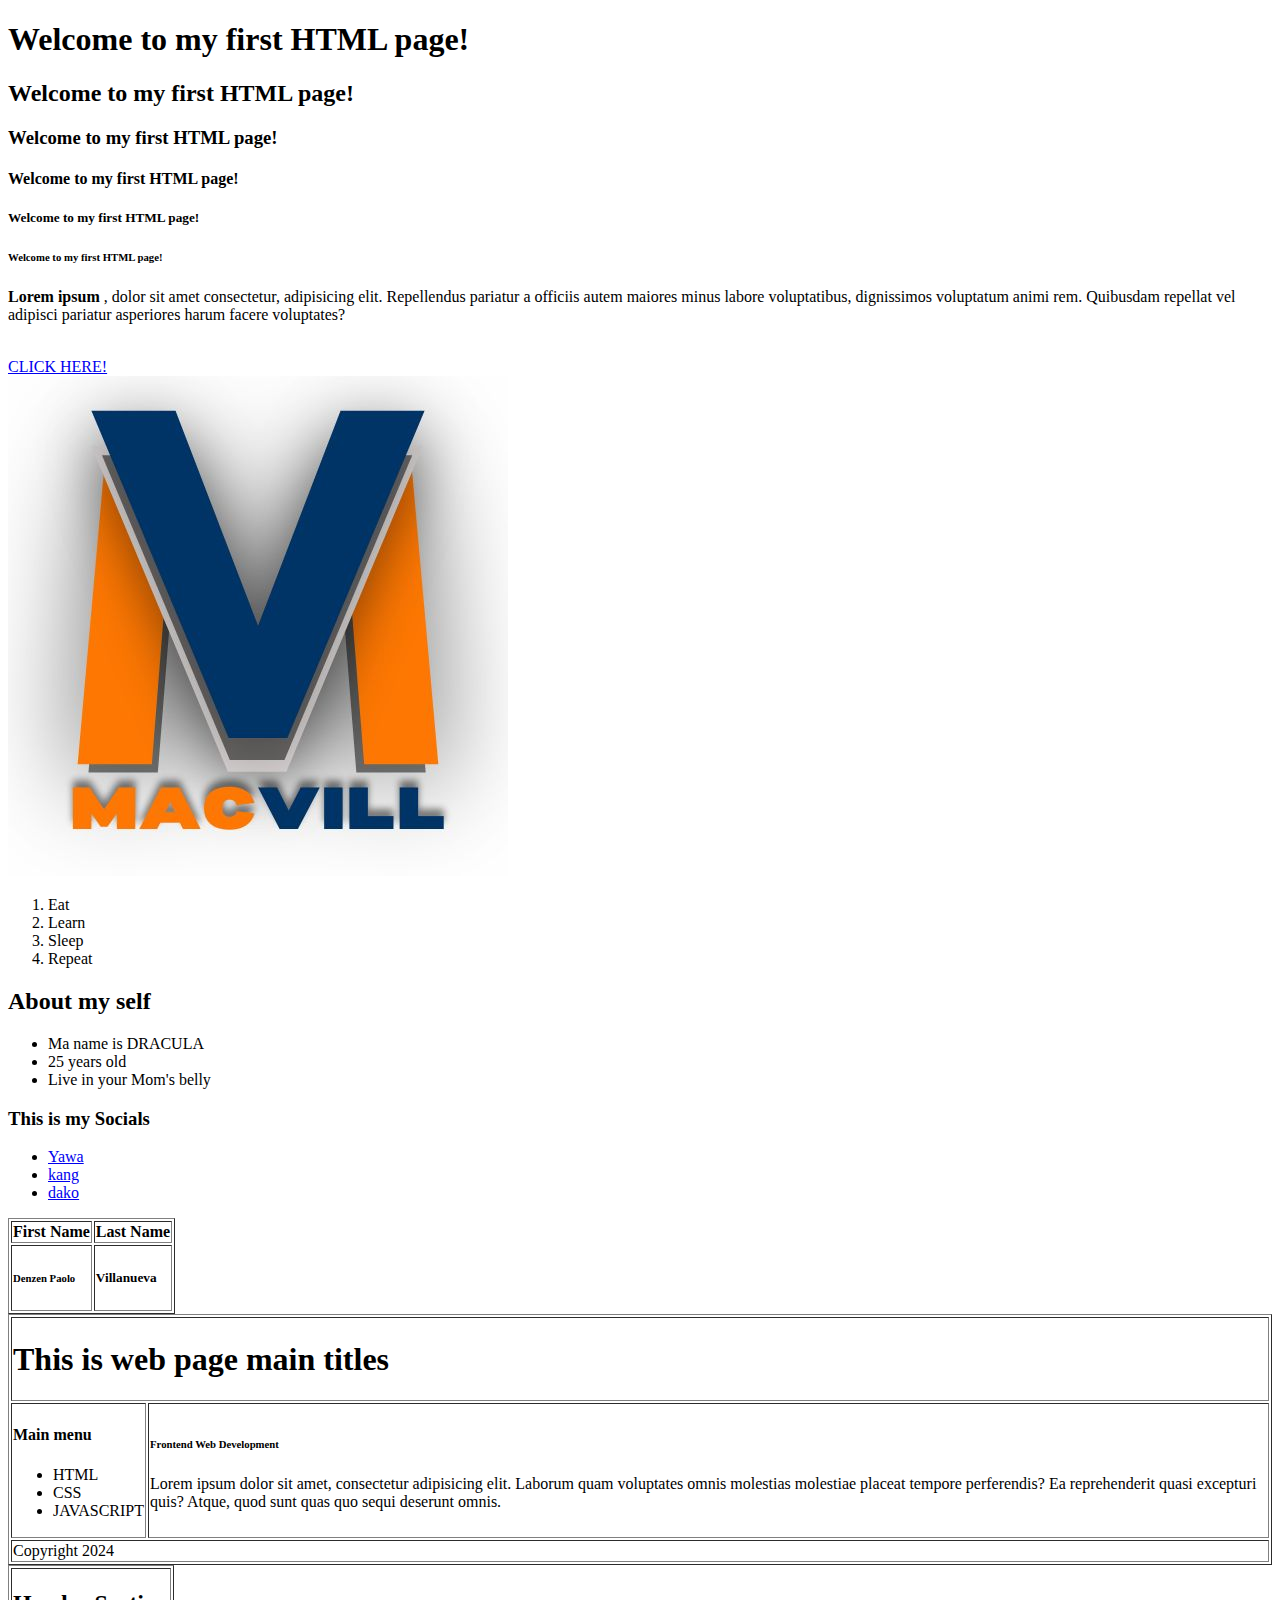
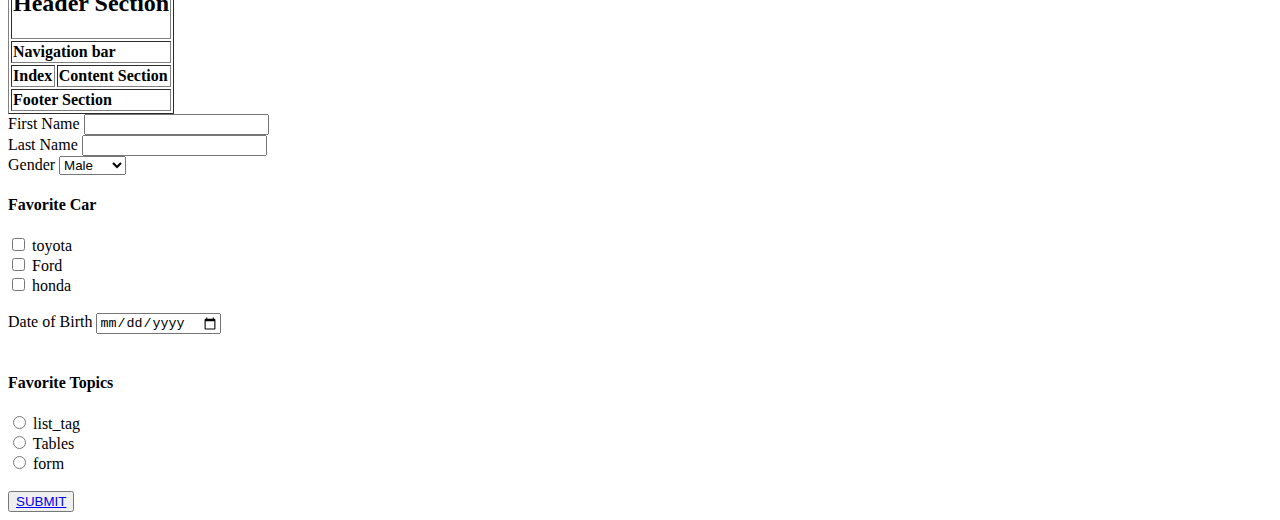
==== index.html @ 912de63c "initial commit" ====
<!DOCTYPE html>
<html lang="en">
<head>
    <meta charset="UTF-8">
    <meta name="viewport" content="width=device-width, initial-scale=1.0">
    <title>My name is Denzel Paolo Villanueva</title>
</head>
<body>
    <h1> Welcome to my first HTML page! </h1>
    <h2> Welcome to my first HTML page! </h2>
    <h3> Welcome to my first HTML page! </h3>
    <h4> Welcome to my first HTML page! </h4>
    <h5> Welcome to my first HTML page! </h5>
    <h6> Welcome to my first HTML page! </h6>
    
    <!--You are one piece of shit-->

    <p><b>Lorem ipsum </b>, dolor sit amet consectetur, adipisicing elit. Repellendus pariatur a officiis autem maiores minus labore voluptatibus, dignissimos voluptatum animi rem. Quibusdam repellat vel adipisci pariatur asperiores harum facere voluptates?</p>
<br>
    <a href="https://www.google.com/"target="blank">CLICK HERE!</a>
<br>
    <img src="images/1ST LOGO.jpg" alt="MacVill Logo Picture" title="MACVILL LOGO"/>

    <ol>
        <li>Eat</li>
        <li>Learn</li>
        <li>Sleep</li>
        <li>Repeat</li>
    </ol>

    <h2>About my self</h2>
    <ul>
    <li>Ma name is DRACULA</li>
    <li>25 years old</li>
    <li>Live in your Mom's belly</li>
    </ul>

    <h3>This is my Socials</h3>
<ul>
    <li><a href="https://www.google.com/">Yawa</a></li>
    <li><a href="https://www.instagram.com/">kang</a></li>
    <li><a href="https://www.google.com/">dako</a></li>
</ul>

<!--
Tables - <table></table>
Columns - <td></td>
Rows - <tr></tr>
Headers - <th></th>
-->

<table border="px solid black">
<tr>
    <th>First Name</th>
    <th>Last Name</th>
</tr>
<tr>
    <td><h6>Denzen Paolo</h6></td>
    <td><h5>Villanueva</h5></td>
</tr>
</table>

<table border="px solid black">
    <tr>
        <td colspan="2"><h1>This is web page main titles</h1></td>
    </tr>
    <tr>
        <td><h4>Main menu</h4><ul>
            <li>HTML</li>
            <li>CSS</li>
            <li>JAVASCRIPT</li>
        </ul></td>
        <td>
            <h6>Frontend Web Development</h6>
            <p>Lorem ipsum dolor sit amet, consectetur adipisicing elit. Laborum quam voluptates omnis molestias molestiae placeat tempore perferendis? Ea reprehenderit quasi excepturi quis? Atque, quod sunt quas quo sequi deserunt omnis.</p>
        </td>
    </tr>
    <tr>
        <td colspan="2">Copyright 2024</td>
    </tr>  
</table>

<table border="px solid black">
    <tr>
        <th colspan="2"><h2>Header Section</h2></b></th>
    </tr>
    <tr>
        <td colspan="2"><b>Navigation bar</b></td>
    </tr>
    <tr>
        <td><b>Index</b></td> 
        <td><b>Content Section</b></td> 
    </tr>
    <tr>
        <td colspan="2"><b>Footer Section</b></td>
    </tr>
</table>

<!--
Forms - <form></form>
Input
Text field - <input type="text></input>"
Dropdown - 
Checkbox - <input type="checkbox"></input>
-->

<form>
    <div>
        <label for="">First Name</label>
        <input type="text">
    </div>
    <div>
        <label for="">Last Name</label>
        <input type="text">
    </div>
</form>

<div>
    <label for="">Gender</label>
    <select name="gender" id="gender">
    <option value="Male">Male</option>
    <option value="Female">Female</option>
    </select>
</div>

<div>
    <h4>Favorite Car</h4>
    <input type="checkbox" id="toyota" name="toyota" value="toyota">
    <label for="toyota">toyota</label><br>
    <input type="checkbox" id="Ford" name="Ford" value="Ford">
    <label for="Ford">Ford</label><br>
    <input type="checkbox" id="honda" name="honda" value="honda">
    <label for="honda">honda</label><br>
</div>
<br>
<div>
    <label for="">Date of Birth</label>
    <input type="date" name="Date_of_Birth" id="Date_of_Birth">
</div>
<br>
<div>
    <h4>Favorite Topics</h4>
    <input type="radio" name="fave_topics" id="list_tag">
    <label for="list_tag">list_tag</label>
<br>
    <input type="radio" name="fave_topics" id="tables">
    <label for="table">Tables</label>
<br>
    <input type="radio" name="fave_topics" id="form">
    <label for="form">form</label>
</div>
<br>
<button>
    <a href="https://www.google.com/" target="blank">SUBMIT</a>
</button>


</body>
</html>
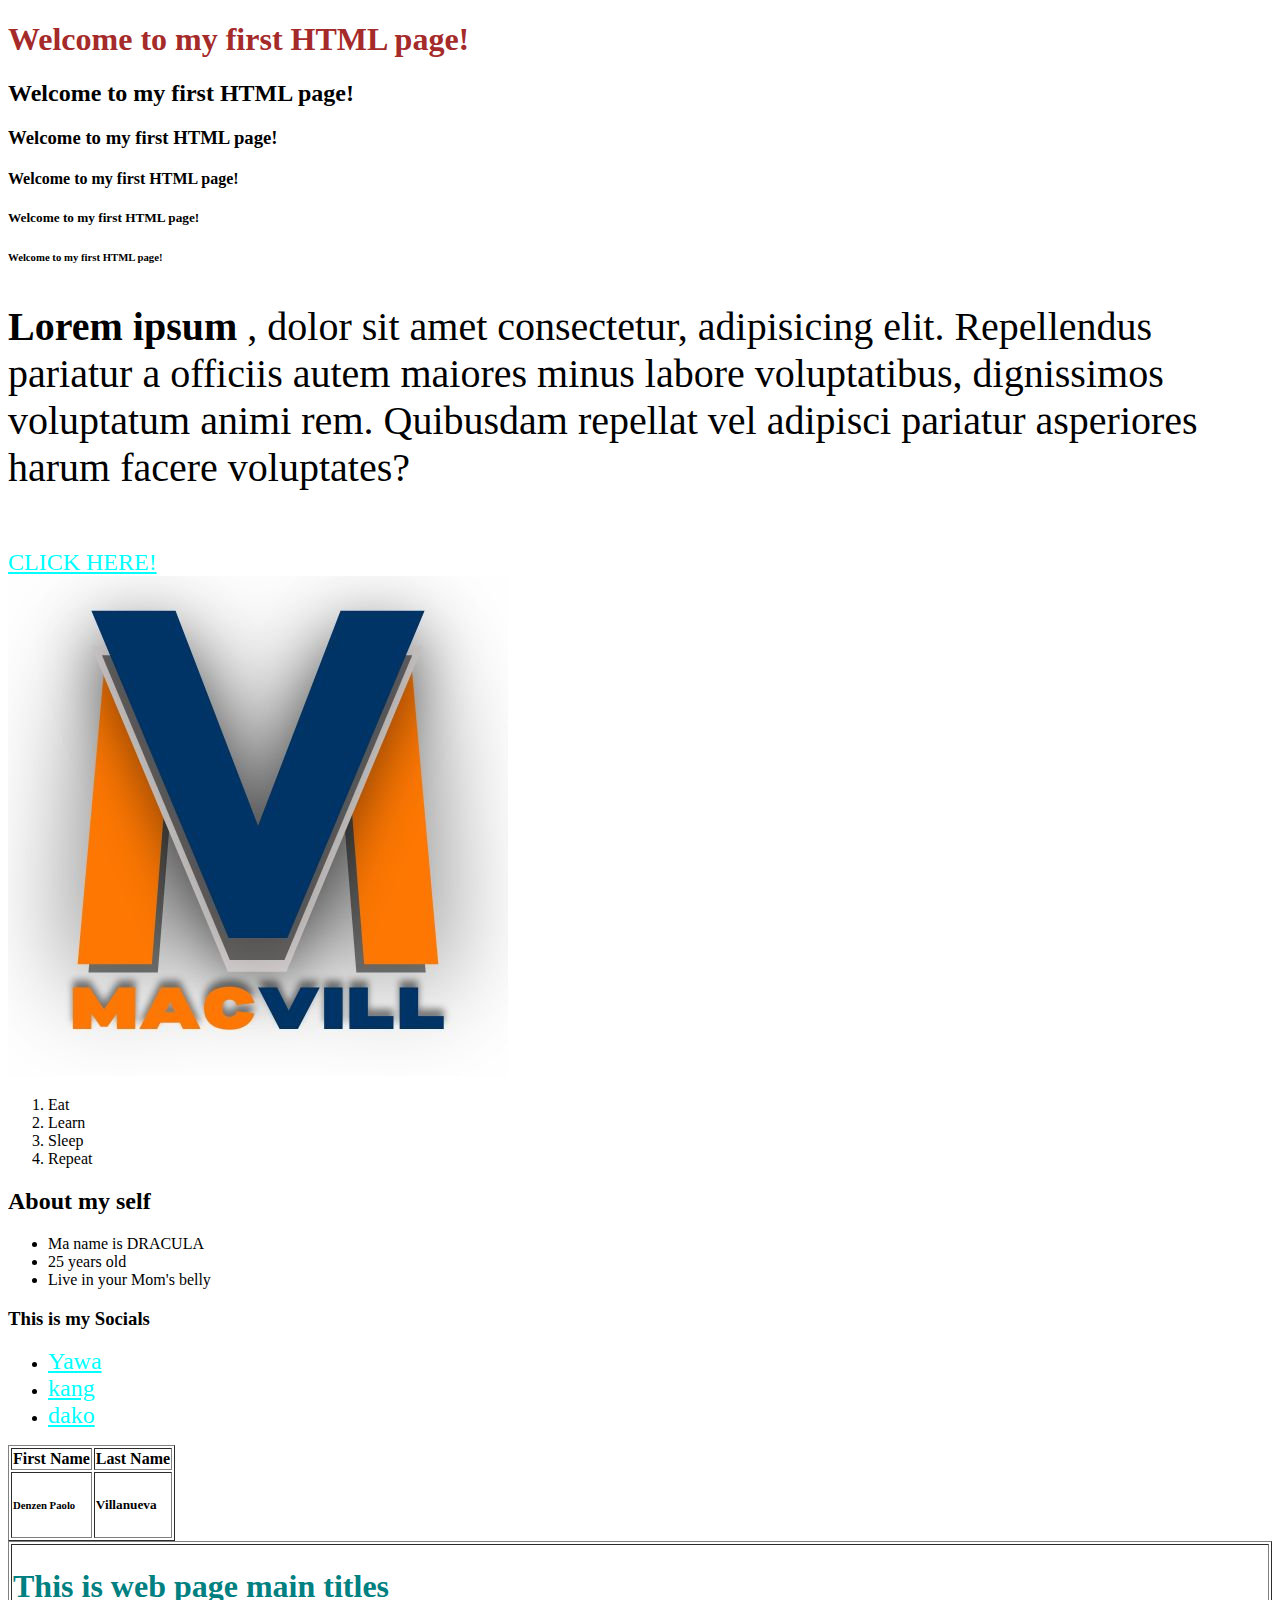
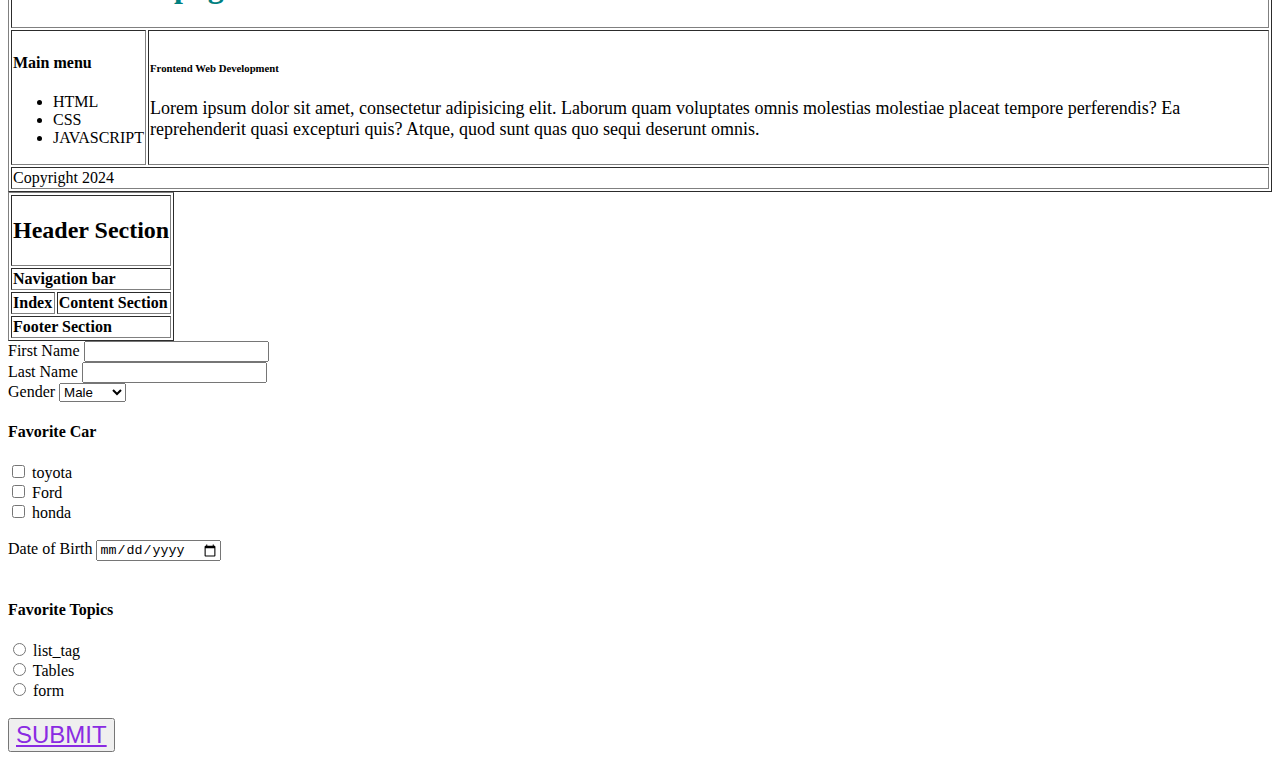
==== commit b8c8f5b7: "DISCUSS SPECIFICITY CSS CONCEPT" ====
--- a/index.html
+++ b/index.html
@@ -4,10 +4,12 @@
     <meta charset="UTF-8">
     <meta name="viewport" content="width=device-width, initial-scale=1.0">
     <title>My name is Denzel Paolo Villanueva</title>
+    <link rel="stylesheet" href="./style.css" />
 </head>
+
 <body>
-    <h1> Welcome to my first HTML page! </h1>
-    <h2> Welcome to my first HTML page! </h2>
+    <h1 style="color:brown"> Welcome to my first HTML page! </h1>
+    <h2> Welcome  to my first HTML page! </h2>
     <h3> Welcome to my first HTML page! </h3>
     <h4> Welcome to my first HTML page! </h4>
     <h5> Welcome to my first HTML page! </h5>
@@ -15,9 +17,10 @@
     
     <!--You are one piece of shit-->
 
-    <p><b>Lorem ipsum </b>, dolor sit amet consectetur, adipisicing elit. Repellendus pariatur a officiis autem maiores minus labore voluptatibus, dignissimos voluptatum animi rem. Quibusdam repellat vel adipisci pariatur asperiores harum facere voluptates?</p>
+    <p id="paragraph01">
+        <b>Lorem ipsum </b>, dolor sit amet consectetur, adipisicing elit. Repellendus pariatur a officiis autem maiores minus labore voluptatibus, dignissimos voluptatum animi rem. Quibusdam repellat vel adipisci pariatur asperiores harum facere voluptates?</p>
 <br>
-    <a href="https://www.google.com/"target="blank">CLICK HERE!</a>
+    <a href="https://www.google.com/"target="blank" class="primary-link">CLICK HERE!</a>
 <br>
     <img src="images/1ST LOGO.jpg" alt="MacVill Logo Picture" title="MACVILL LOGO"/>
 
@@ -37,9 +40,9 @@
 
     <h3>This is my Socials</h3>
 <ul>
-    <li><a href="https://www.google.com/">Yawa</a></li>
-    <li><a href="https://www.instagram.com/">kang</a></li>
-    <li><a href="https://www.google.com/">dako</a></li>
+    <li><a href="https://www.google.com/"class="primary-link">Yawa</a></li>
+    <li><a href="https://www.instagram.com/"class="primary-link">kang</a></li>
+    <li><a href="https://www.google.com/"class="primary-link">dako</a></li>
 </ul>
 
 <!--
--- a/style.css
+++ b/style.css
@@ -0,0 +1,23 @@
+p {font-size: 18px;
+}
+
+a {font-size: 24px;
+color: blueviolet;
+}
+
+h1 {
+    color: teal;
+}
+
+#paragraph01 {
+    font-size: 40px;
+}
+
+.primary-link {
+    color: cyan;
+}
+
+.primary-link:hover {
+    color: blueviolet;
+}
+
